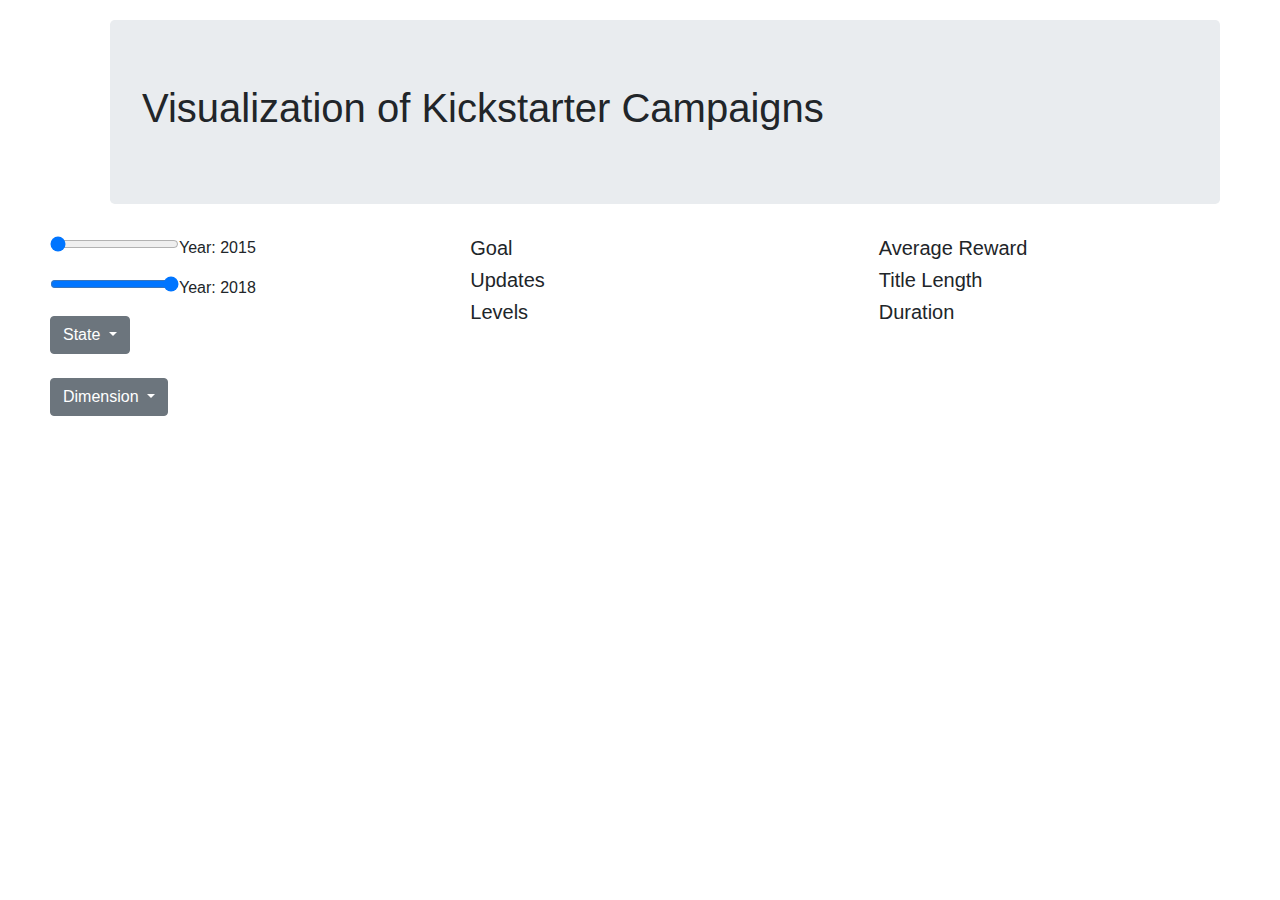
==== index.html @ 2b4e5a70 "D3 Project" ====
<!DOCTYPE html>
<html>
<head>
<meta charset="utf-8">
<title>Visualization of Kickstarter Campaigns</title>
<style>
	#treechart {
		background: #fff;
		font-family: "Helvetica Neue", Helvetica, Arial, sans-serif;
	}

	.title {
			font-weight: bold;
			font-size: 24px;
			text-align: center;
			margin-top: 6px;
			margin-bottom: 6px;
	}
	text {
		pointer-events: none;
	}

	.grandparent text {
		font-weight: bold;
	}

	rect {

		stroke: #fff;
	}

	rect.parent,
	.grandparent rect {
		stroke-width: 2px;
	}

	rect.parent {
			pointer-events: none;
	}

	.grandparent rect {
		fill: orange;
	}

	.grandparent:hover rect {
		fill: #ee9700;
	}

	.children rect.parent,
	.grandparent rect {
		cursor: pointer;
	}

	.children rect.parent {
		fill: #bbb;
		fill-opacity: .5;
	}

	.children:hover rect.child {
		fill: #bbb;
	}
</style>

</head>

<script src="http://code.jquery.com/jquery-1.7.2.min.js"></script>
<script src="http://d3js.org/d3.v3.min.js"></script>

<div class="container">
  <div class="jumbotron">
    <h1>Visualization of Kickstarter Campaigns</h1>      
   
  </div>
     
</div>

<body style="margin-left: 50px; margin-top: 20px;">



<!--Dropdown--> 
<link rel="stylesheet" href="https://maxcdn.bootstrapcdn.com/bootstrap/4.0.0/css/bootstrap.min.css" integrity="sha384-Gn5384xqQ1aoWXA+058RXPxPg6fy4IWvTNh0E263XmFcJlSAwiGgFAW/dAiS6JXm" crossorigin="anonymous">

<script src="https://code.jquery.com/jquery-3.2.1.slim.min.js" integrity="sha384-KJ3o2DKtIkvYIK3UENzmM7KCkRr/rE9/Qpg6aAZGJwFDMVNA/GpGFF93hXpG5KkN" crossorigin="anonymous"></script>

<script src="https://cdnjs.cloudflare.com/ajax/libs/popper.js/1.12.9/umd/popper.min.js" integrity="sha384-ApNbgh9B+Y1QKtv3Rn7W3mgPxhU9K/ScQsAP7hUibX39j7fakFPskvXusvfa0b4Q" crossorigin="anonymous"></script>

<script src="https://maxcdn.bootstrapcdn.com/bootstrap/4.0.0/js/bootstrap.min.js" integrity="sha384-JZR6Spejh4U02d8jOt6vLEHfe/JQGiRRSQQxSfFWpi1MquVdAyjUar5+76PVCmYl" crossorigin="anonymous"></script>

<script src="https://ajax.googleapis.com/ajax/libs/jquery/3.3.1/jquery.min.js"></script>

<div  style="float:left">

<div class="slidecontainer">
	<input  onchange="updateSlider()" style="float:left"type="range" min="2015" max="2018" value="2015" class="slider" id="myRange">
	<p style="float:left">Year: <span id="demo"></span></p>
</div>
<div class="slidecontainer">
	<input  onchange="updateSlider()" style="float:left" type="range" min="2015" max="2018" value="2018" class="slider2" id="myRange2">
	<p style="float:left">Year: <span id="demo2"></span></p>
</div>
<div style="clear:both"></div>
<script>

	function updateSlider(){
		var slider = document.getElementById("myRange");
var output = document.getElementById("demo");
output.innerHTML = slider.value;
g_year_min = slider.value;

slider.oninput = function() {
  output.innerHTML = this.value;
}
var slider2 = document.getElementById("myRange2");
var output2 = document.getElementById("demo2");
output2.innerHTML = slider2.value;
g_year_max = slider2.value;
slider2.oninput = function() {
  output2.innerHTML = this.value;
}
update_bar()
	}

var g_year_min
var g_year_max 
var slider = document.getElementById("myRange");
var output = document.getElementById("demo");
output.innerHTML = slider.value;
g_year_min = slider.value;
slider.oninput = function() {
  output.innerHTML = this.value;
}
var slider2 = document.getElementById("myRange2");
var output2 = document.getElementById("demo2");
output2.innerHTML = slider2.value;
g_year_max = slider2.value;
slider2.oninput = function() {
  output2.innerHTML = this.value;
}
</script>

<div class="dropdown">
	<button class="btn btn-secondary dropdown-toggle" type="button" id="dropdownMenuButton" data-toggle="dropdown" aria-haspopup="true" aria-expanded="false">
		State
	</button>
	<div class="dropdown-menu" aria-labelledby="dropdownMenuButton">
		<a class="dropdown-item" onclick="filter_state('')">All</a>
<a class="dropdown-item" onclick="filter_state('Missouri')">Missouri</a>
<a class="dropdown-item" onclick="filter_state('California')">California</a>
<a class="dropdown-item" onclick="filter_state('Oregon')">Oregon</a>
<a class="dropdown-item" onclick="filter_state('Illinois')">Illinois</a>
<a class="dropdown-item" onclick="filter_state('Idaho')">Idaho</a>
<a class="dropdown-item" onclick="filter_state('Florida')">Florida</a>
<a class="dropdown-item" onclick="filter_state('New York')">New York</a>
<a class="dropdown-item" onclick="filter_state('Colorado')">Colorado</a>
<a class="dropdown-item" onclick="filter_state('Maine')">Maine</a>
<a class="dropdown-item" onclick="filter_state('Texas')">Texas</a>
<a class="dropdown-item" onclick="filter_state('Minnesota')">Minnesota</a>
<a class="dropdown-item" onclick="filter_state('North Carolina')">North Carolina</a>
<a class="dropdown-item" onclick="filter_state('Massachusetts')">Massachusetts</a>
<a class="dropdown-item" onclick="filter_state('Connecticut')">Connecticut</a>
<a class="dropdown-item" onclick="filter_state('Tennessee')">Tennessee</a>
<a class="dropdown-item" onclick="filter_state('Washington')">Washington</a>
<a class="dropdown-item" onclick="filter_state('Michigan')">Michigan</a>
<a class="dropdown-item" onclick="filter_state('Pennsylvania')">Pennsylvania</a>
<a class="dropdown-item" onclick="filter_state('Utah')">Utah</a>
<a class="dropdown-item" onclick="filter_state('Louisiana')">Louisiana</a>
<a class="dropdown-item" onclick="filter_state('Arizona')">Arizona</a>
<a class="dropdown-item" onclick="filter_state('South Carolina')">South Carolina</a>
<a class="dropdown-item" onclick="filter_state('New Jersey')">New Jersey</a>
<a class="dropdown-item" onclick="filter_state('Indiana')">Indiana</a>
<a class="dropdown-item" onclick="filter_state('Wisconsin')">Wisconsin</a>
<a class="dropdown-item" onclick="filter_state('Georgia')">Georgia</a>
<a class="dropdown-item" onclick="filter_state('Maryland')">Maryland</a>
<a class="dropdown-item" onclick="filter_state('Virginia')">Virginia</a>
<a class="dropdown-item" onclick="filter_state('New Mexico')">New Mexico</a>
<a class="dropdown-item" onclick="filter_state('Nebraska')">Nebraska</a>
<a class="dropdown-item" onclick="filter_state('Wyoming')">Wyoming</a>
<a class="dropdown-item" onclick="filter_state('Nevada')">Nevada</a>
<a class="dropdown-item" onclick="filter_state('Rhode Island')">Rhode Island</a>
<a class="dropdown-item" onclick="filter_state('Delaware')">Delaware</a>
<a class="dropdown-item" onclick="filter_state('West Virginia')">West Virginia</a>
<a class="dropdown-item" onclick="filter_state('Montana')">Montana</a>
<a class="dropdown-item" onclick="filter_state('Ohio')">Ohio</a>
<a class="dropdown-item" onclick="filter_state('Vermont')">Vermont</a>
<a class="dropdown-item" onclick="filter_state('Hawaii')">Hawaii</a>
<a class="dropdown-item" onclick="filter_state('Iowa')">Iowa</a>
<a class="dropdown-item" onclick="filter_state('Oklahoma')">Oklahoma</a>
<a class="dropdown-item" onclick="filter_state('Kentucky')">Kentucky</a>
<a class="dropdown-item" onclick="filter_state('Alaska')">Alaska</a>
<a class="dropdown-item" onclick="filter_state('New Hampshire')">New Hampshire</a>
<a class="dropdown-item" onclick="filter_state('Arkansas')">Arkansas</a>
<a class="dropdown-item" onclick="filter_state('Mississippi')">Mississippi</a>
<a class="dropdown-item" onclick="filter_state('Alabama')">Alabama</a>
<a class="dropdown-item" onclick="filter_state('Kansas')">Kansas</a>
<a class="dropdown-item" onclick="filter_state('North Dakota')">North Dakota</a>
<a class="dropdown-item" onclick="filter_state('South Dakota')">South Dakota</a>

	</div>
</div>
<br>
<div class="dropdown">
	<button class="btn btn-secondary dropdown-toggle" type="button" id="dropdownMenuButton" data-toggle="dropdown" aria-haspopup="true" aria-expanded="false">
		Dimension
	</button>
	<div class="dropdown-menu" aria-labelledby="dropdownMenuButton">
		<a class="dropdown-item" onclick="filter_dimension('all')">All</a>
		<a class="dropdown-item" onclick="filter_dimension('levels')">Levels</a>
		<a class="dropdown-item" onclick="filter_dimension('goal')">Goal</a>
		<a class="dropdown-item" onclick="filter_dimension('ave_reward')">Average Reward Amount</a>
		<a class="dropdown-item" onclick="filter_dimension('updates')">Updates</a>
		<a class="dropdown-item" onclick="filter_dimension('title_length')">Title Length</a>
		<a class="dropdown-item" onclick="filter_dimension('duration')">Duration</a>
	</div>
</div>
<br>



<!--Treemap -->
<div id="treechart"></div>
</div>
<div style="margin-left:100px; float:left; background:white; color:white">.</div>
<div style="float:left">

	<h5 class="chart-title" style="margin-left:110px;">Goal</h5>
	<div class="chart-wrapper" id="chart-distro1" style=""></div>
	<div class="chart-wrapper" id="chart-distro7" style=""></div>
	<h5 class="chart-title"  style="margin-left:110px;">Updates</h5>
	<div class="chart-wrapper" id="chart-distro2" style=""></div>
	<div class="chart-wrapper" id="chart-distro8" style=""></div>
	<h5 class="chart-title"  style="margin-left:110px;">Levels</h5>
	<div class="chart-wrapper" id="chart-distro3" style=""></div>
	<div class="chart-wrapper" id="chart-distro9" style=""></div>



	

</div>

<div style="margin-left:100px; float:left; background:white; color:white">.</div>
<div style="float:left">
	<h5  class="chart-title" style="margin-left:110px;">Average Reward</h5>
	<div class="chart-wrapper" id="chart-distro4" style=""></div>
	<div class="chart-wrapper" id="chart-distro10" style=""></div>
	<h5  class="chart-title" style="margin-left:110px;">Title Length </h5>
	<div class="chart-wrapper" id="chart-distro5" style=""></div>
	<div class="chart-wrapper" id="chart-distro11" style=""></div>
	<h5  class="chart-title" style="margin-left:110px;">Duration</h5>
	<div class="chart-wrapper" id="chart-distro6" style=""></div>
	<div class="chart-wrapper" id="chart-distro12" style=""></div>
</div>

<div style="position:absolute; left: 600px; display:none" id="barchartdiv">
	<div class="widget">

	<div  class="chart-wrapper" id="chart-distro13" style="position:absolute; top:0px;"></div>
    <div  id="barchart" class="chart-container" style="position:absolute; top: 300px;"></div>

    
</div>
</div>



<script src="http://code.jquery.com/jquery-1.7.2.min.js"></script>
<script src="http://d3js.org/d3.v3.min.js"></script>
<script>

	var state = "all"
	var dimension = "all"
	var filter = []
	var counter = 0
	var all_data

	function clear_titles(){

		var x = document.getElementsByClassName("chart-title");

		for (var i = 0; i < x.length; i++){
			x[i].style.display = 'none'
		}

	}
	function add_titles(){

		var x = document.getElementsByClassName("chart-title");

		for (var i = 0; i < x.length; i++){
			x[i].style.display = 'block'
		}

	}


	function clean_graphs(){
		target_chart = document.getElementById('chart-distro1');
		target_chart.style.display = 'none'
		target_chart = document.getElementById('chart-distro2');
		target_chart.style.display = 'none'
		target_chart = document.getElementById('chart-distro3');
		target_chart.style.display = 'none'
		target_chart = document.getElementById('chart-distro4');
		target_chart.style.display = 'none'
		target_chart = document.getElementById('chart-distro5');
		target_chart.style.display = 'none'
		target_chart = document.getElementById('chart-distro6');
		target_chart.style.display = 'none'
		document.getElementById("chart-distro7").innerHTML = "";
		document.getElementById("chart-distro8").innerHTML = "";
		document.getElementById("chart-distro9").innerHTML = "";
		document.getElementById("chart-distro10").innerHTML = "";
		document.getElementById("chart-distro11").innerHTML = "";
		document.getElementById("chart-distro12").innerHTML = "";
		document.getElementById("chart-distro13").innerHTML = "";
	}


	function filter_dimension(dim){
		dimension = dim

		
		document.getElementById("barchart").innerHTML = "";
		update_bar(barchart_data)


		if (dimension != "all"){
			target = document.getElementById("barchartdiv");
			target.style.display = 'block'
			clear_titles()
		}

		if (dimension == "all") {
			add_titles()
			target = document.getElementById("barchartdiv");
			target.style.display = 'none'
				if (filter.length == 0){
					clean_graphs()
					target_chart = document.getElementById('chart-distro1');
					target_chart.style.display = 'block'
					target_chart = document.getElementById('chart-distro2');
					target_chart.style.display = 'block'
					target_chart = document.getElementById('chart-distro3');
					target_chart.style.display = 'block'
					target_chart = document.getElementById('chart-distro4');
					target_chart.style.display = 'block'
										target_chart = document.getElementById('chart-distro5');
					target_chart.style.display = 'block'
										target_chart = document.getElementById('chart-distro6');
					target_chart.style.display = 'block'

				}
				else if (filter.length > 0){
					filtered_data = filter_data(all_data, filter)
					clean_graphs()
					generate_chart(chart1, filtered_data, "#chart-distro7", "goal", 400, 600 )
					generate_chart(chart1, filtered_data, "#chart-distro8", "updates", 400, 600 )
					generate_chart(chart1, filtered_data, "#chart-distro9", "levels", 400, 600 )
					generate_chart(chart1, filtered_data, "#chart-distro10", "ave_reward", 400, 600 )
					generate_chart(chart1, filtered_data, "#chart-distro11", "title_length", 400, 600 )
					generate_chart(chart1, filtered_data, "#chart-distro12", "duration", 400, 600 )
				}
		}
		else if (dimension == "goal"){
				if (filter.length == 0){
					clean_graphs()
					generate_chart(chart1, all_data, "#chart-distro13", "goal", 600,600 )
				}
				else if (filter.length > 0){
					filtered_data = filter_data(all_data, filter)
					clean_graphs()
					generate_chart(chart1, filtered_data, "#chart-distro13", "goal",600,600 )
				}
		}
		else if (dimension == "updates"){
				if (filter.length == 0){
					clean_graphs()
					generate_chart(chart1, all_data, "#chart-distro13", "updates",600,600 )
				}
				else if (filter.length > 0){
					filtered_data = filter_data(all_data, filter)
					clean_graphs()
					generate_chart(chart1, filtered_data, "#chart-distro13", "updates" ,600,600)
				}
		}
		else if (dimension == "levels"){
				if (filter.length == 0){
					clean_graphs()
					generate_chart(chart1, all_data, "#chart-distro13", "levels" ,600,600)
				}
				else if (filter.length > 0){
					filtered_data = filter_data(all_data, filter)
					clean_graphs()
					generate_chart(chart1, filtered_data, "#chart-distro13", "levels" ,600,600)
				}
		}
		else if (dimension == "ave_reward"){
				if (filter.length == 0){
					clean_graphs()
					generate_chart(chart1, all_data, "#chart-distro13", "ave_reward" ,600,600)
				}
				else if (filter.length > 0){
					filtered_data = filter_data(all_data, filter)
					clean_graphs()
					generate_chart(chart1, filtered_data, "#chart-distro13", "ave_reward" ,600,600)
				}
		}
		else if (dimension == "title_length"){
				if (filter.length == 0){
					clean_graphs()
					generate_chart(chart1, all_data, "#chart-distro13", "title_length" ,600,600)
				}
				else if (filter.length > 0){
					filtered_data = filter_data(all_data, filter)
					clean_graphs()
					generate_chart(chart1, filtered_data, "#chart-distro13", "title_length",600,600 )
				}
		}
		else if (dimension == "duration"){
				if (filter.length == 0){
					clean_graphs()
					generate_chart(chart1, all_data, "#chart-distro13", "duration",600,600 )
				}
				else if (filter.length > 0){
					filtered_data = filter_data(all_data, filter)
					clean_graphs()
					generate_chart(chart1, filtered_data, "#chart-distro13", "duration",600,600 )
				}
		}
	}

	var g_state = ""
	function filter_state(state) {
		g_state = state
		filter_dimension(dimension)
	}

	window.addEventListener('message', function(e) {
			var opts = e.data.opts,
					data = e.data.data;

			return main(opts, data);
	});

	var defaults = {
			margin: {top: 24, right: 0, bottom: 0, left: 0},
			rootname: "TOP",
			format: ",d",
			title: "",
			width: 400,
			height: 400
	};

	function main(o, data) {
		var root,
				opts = $.extend(true, {}, defaults, o),
				formatNumber = d3.format(opts.format),
				rname = opts.rootname,
				margin = opts.margin,
				theight = 36 + 16;

		$('#treechart').width(opts.width).height(opts.height);
		var width = opts.width - margin.left - margin.right,
				height = opts.height - margin.top - margin.bottom - theight,
				transitioning;
		
		var color = d3.scale.category20c();
		
		var x = d3.scale.linear()
				.domain([0, width])
				.range([0, width]);
		
		var y = d3.scale.linear()
				.domain([0, height])
				.range([0, height]);
		
		var treemap = d3.layout.treemap()
				.children(function(d, depth) { return depth ? null : d._children; })
				.sort(function(a, b) { return a.value - b.value; })
				.ratio(height / width * 0.5 * (1 + Math.sqrt(5)))
				.round(false);
		
		var svg = d3.select("#treechart").append("svg")
				.attr("width", width + margin.left + margin.right)
				.attr("height", height + margin.bottom + margin.top)
				.style("margin-left", -margin.left + "px")
				.style("margin.right", -margin.right + "px")
			.append("g")
				.attr("transform", "translate(" + margin.left + "," + margin.top + ")")
				.style("shape-rendering", "crispEdges");
		
		var grandparent = svg.append("g")
				.attr("class", "grandparent");
		
		grandparent.append("rect")
				.attr("y", -margin.top)
				.attr("width", width)
				.attr("height", margin.top);
		
		grandparent.append("text")
				.attr("x", 6)
				.attr("y", 6 - margin.top)
				.attr("dy", ".75em");

		if (opts.title) {
			$("#treechart").prepend("<p class='title'>" + opts.title + "</p>");
		}
		if (data instanceof Array) {
			root = { key: rname, values: data };
		} else {
			root = data;
		}
			
		initialize(root);
		accumulate(root);
		layout(root);
		//console.log(root);
		display(root);

		if (window.parent !== window) {
			var myheight = document.documentElement.scrollHeight || document.body.scrollHeight;
			window.parent.postMessage({height: myheight}, '*');
		}

		function initialize(root) {
			root.x = root.y = 0;
			root.dx = width;
			root.dy = height;
			root.depth = 0;
		}

		// Aggregate the values for internal nodes. This is normally done by the
		// treemap layout, but not here because of our custom implementation.
		// We also take a snapshot of the original children (_children) to avoid
		// the children being overwritten when when layout is computed.
		function accumulate(d) {
			return (d._children = d.values)
					? d.value = d.values.reduce(function(p, v) { return p + accumulate(v); }, 0)
					: d.value;
		}

		// Compute the treemap layout recursively such that each group of siblings
		// uses the same size (1×1) rather than the dimensions of the parent cell.
		// This optimizes the layout for the current zoom state. Note that a wrapper
		// object is created for the parent node for each group of siblings so that
		// the parent’s dimensions are not discarded as we recurse. Since each group
		// of sibling was laid out in 1×1, we must rescale to fit using absolute
		// coordinates. This lets us use a viewport to zoom.
		function layout(d) {
			if (d._children) {
				treemap.nodes({_children: d._children});
				d._children.forEach(function(c) {
					c.x = d.x + c.x * d.dx;
					c.y = d.y + c.y * d.dy;
					c.dx *= d.dx;
					c.dy *= d.dy;
					c.parent = d;
					layout(c);
				});
			}
		}

		function display(d) {
			grandparent
					.datum(d.parent)
					.on("click", transition)
				.select("text")
					.text(name(d));

			var g1 = svg.insert("g", ".grandparent")
					.datum(d)
					.attr("class", "depth");

			var g = g1.selectAll("g")
					.data(d._children)
				.enter().append("g");

			g.filter(function(d) { return d._children; })
					.classed("children", true)
					.on("click", transition);

			var children = g.selectAll(".child")
					.data(function(d) { return d._children || [d]; })
				.enter().append("g");

			children.append("rect")
					.attr("class", "child")
					.call(rect)
				.append("title")
					.text(function(d) { return d.key + " (" + formatNumber(d.value) + ")"; });
			children.append("text")
					.attr("class", "ctext")
					.text(function(d) { return d.key; })
					.call(text2);

			g.append("rect")
					.attr("class", "parent")
					.call(rect);

			var t = g.append("text")
					.attr("class", "ptext")
					.attr("dy", ".75em")

			t.append("tspan")
					.text(function(d) { return d.key; });
			t.append("tspan")
					.attr("dy", "1.0em")
					.text(function(d) { return formatNumber(d.value); });
			t.call(text);

			g.selectAll("rect")
					.style("fill", function(d) { return color(d.key); });

			function transition(d) {

				if (transitioning || !d) return;

				if (d.key == "All campaigns"){
					filter = []
					counter = 0
				}
				else if (counter == 2) {
					filter.pop()					
					counter = 1
				}
				else {
				filter.push(d.key)
				counter += 1
				}

				//console.log(filter, counter)

				filter_dimension(dimension)

				transitioning = true;

				var g2 = display(d),
						t1 = g1.transition().duration(750),
						t2 = g2.transition().duration(750);

				// Update the domain only after entering new elements.
				x.domain([d.x, d.x + d.dx]);
				y.domain([d.y, d.y + d.dy]);

				// Enable anti-aliasing during the transition.
				svg.style("shape-rendering", null);

				// Draw child nodes on top of parent nodes.
				svg.selectAll(".depth").sort(function(a, b) { return a.depth - b.depth; });

				// Fade-in entering text.
				g2.selectAll("text").style("fill-opacity", 0);

				// Transition to the new view.
				t1.selectAll(".ptext").call(text).style("fill-opacity", 0);
				t1.selectAll(".ctext").call(text2).style("fill-opacity", 0);
				t2.selectAll(".ptext").call(text).style("fill-opacity", 1);
				t2.selectAll(".ctext").call(text2).style("fill-opacity", 1);
				t1.selectAll("rect").call(rect);
				t2.selectAll("rect").call(rect);

				// Remove the old node when the transition is finished.
				t1.remove().each("end", function() {
					svg.style("shape-rendering", "crispEdges");
					transitioning = false;
				});
			}

			return g;
		}

		function text(text) {
			text.selectAll("tspan")
					.attr("x", function(d) { return x(d.x) + 6; })
			text.attr("x", function(d) { return x(d.x) + 6; })
					.attr("y", function(d) { return y(d.y) + 6; })
					.style("opacity", function(d) { return this.getComputedTextLength() < x(d.x + d.dx) - x(d.x) ? 1 : 0; });
		}

		function text2(text) {
			text.attr("x", function(d) { return x(d.x + d.dx) - this.getComputedTextLength() - 6; })
					.attr("y", function(d) { return y(d.y + d.dy) - 6; })
					.style("opacity", function(d) { return this.getComputedTextLength() < x(d.x + d.dx) - x(d.x) ? 1 : 0; });
		}

		function rect(rect) {
			rect.attr("x", function(d) { return x(d.x); })
					.attr("y", function(d) { return y(d.y); })
					.attr("width", function(d) { return x(d.x + d.dx) - x(d.x); })
					.attr("height", function(d) { return y(d.y + d.dy) - y(d.y); });
		}

		function name(d) {
			return d.parent
					? name(d.parent) + " / " + d.key + " (" + formatNumber(d.value) + ")"
					: d.key + " (" + formatNumber(d.value) + ")";
		}
	}

	if (window.location.hash === "") {
			d3.json("treemap.json", function(err, res) {
					if (!err) {
							//console.log(res);
							var data = d3.nest().key(function(d) { return d.category; }).key(function(d) { return d.subcategory; }).entries(res);
							main({title: "Number of Campaigns"}, {key: "All campaigns", values: data});
					}
			});
	}
</script>

<!--Notes: move to right, add header, color-->

<!--Beanplot-->
<link rel="stylesheet" type="text/css" href="distrochart.css">
<script src="http://d3js.org/d3.v3.min.js" charset="utf-8"></script>
<script src="distrochart.js" charset="utf-8"></script>
<script type="text/javascript">

	var chart1;
	var chart2;
	var chart3;
	var chart4;
	var chart5;
	var chart6;

	function generate_chart(chart1, data, selector, param, h, w) {
				chart1 = makeDistroChart({
						data:data,
						xName:'status',
						yName: param,
						axisLabels: {xAxis: null, yAxis: param},
						selector: selector,
						chartSize:{height:h, width:w},
						constrainExtremes:true});
				//chart1.renderBoxPlot();
				//chart1.renderDataPlots();
				//chart1.renderNotchBoxes({showNotchBox:false});
				chart1.renderViolinPlot({showViolinPlot:false});
				chart1.violinPlots.show({reset:true, width:75, clamp:0, resolution:60, bandwidth:50});

				//chart1.dataPlots.show({showBeanLines:true,beanWidth:15,showPlot:false,colors:['#555']});
				//chart1.boxPlots.hide();
				//chart1.notchBoxes.hide();

				return chart1
	}

	function filter_data(data, filter) {
		var filtered_data = []
		for (var i = 0; i < data.length; i++){
			if (filter.length == 2){
				if (data[i]["category"] == filter[0] && data[i]["subcategory"] == filter[1]){
					filtered_data.push(data[i])
				}
			}
			else if (filter.length == 1){
				if (data[i]["category"] == filter[0]){
					filtered_data.push(data[i])
				}
			}
			else if (filter.length == 0){
				return data
			}
		}
		return filtered_data
	}

		d3.csv('cleaned_USA_Final.csv', function(error, data) {
				data.forEach(function (d) {d.goal = +d.goal;});

					all_data = data

				//console.log()

				chart1 = generate_chart(chart1, data, "#chart-distro1", "goal", 400, 600)

				

				generate_chart(chart2, data, "#chart-distro2", "updates" , 400, 600)
				generate_chart(chart3, data, "#chart-distro3", "levels" , 400, 600)
				generate_chart(chart4, data, "#chart-distro4", "title_length" , 400, 600)
				generate_chart(chart5, data, "#chart-distro5", "duration" , 400, 600)
				generate_chart(chart6, data, "#chart-distro6", "ave_reward" , 400, 600)


		});





</script>


<script>



function filter_sub(data, category, state, sub) {

			// category == msuic, sub == "msuic"
			//combine top 5 state

			// category == "" and state == ""
			// combine

			temp = []

			// 111

			if (category != "" && sub !== "" && state != ""){
				for (var j = 0; j < 1; j++){
					//console.log(data)
					max = 0
					var mark
					for (var i = data.length-1; i > 0; i--){

						if (parseInt(data[i]["success"]) > max
						 && (data[i]["category"] == category || category == "")
						 && (data[i]["state"] == state || category == "")
						 && (data[i]["sub"] == sub || sub == "")){

							max = data[i]["success"]
							mystruct = data[i]
							mystruct["success"] = parseInt(data[i]["success"])
							mystruct["failed"] = parseInt(data[i]["failed"])
							mark = i
						}

					}
					data.splice(mark,1)
					temp.push(mystruct)
				}
				show_sub(temp)
			}

			// 011


			if (category != "" && sub !== "" && state == ""){

				group = []

				tot_success = 0
				tot_failed = 0
				// Aggregate
				// music music CA
				// music music  NY
				for (var i = data.length-1; i > 0; i--){
					if (data[i]["category"] == category && data[i]["sub"] == sub){
						tot_success += parseInt(data[i]["success"])
						tot_failed += parseInt(data[i]["failed"])
						mystruct = data[i]
					}
				}
				mystruct["success"] = tot_success
				mystruct["failed"] = tot_failed
				temp.push(mystruct)
				show_sub(temp)
			}

			// 110

			if (category != "" && sub == "" && state != ""){
				for (var j = 0; j < 5; j++){
					//console.log(data)
					max = 0
					var mark
					for (var i = data.length-1; i > 0; i--){

						if (parseInt(data[i]["success"]) > max
						 && (data[i]["category"] == category || category == "")
						 && (data[i]["state"] == state || category == "")
						 && (data[i]["sub"] == sub || sub == "")){

							max = data[i]["success"]
							mystruct = data[i]
							mystruct["success"] = parseInt(data[i]["success"])
							mystruct["failed"] = parseInt(data[i]["failed"])
							mark = i
						}

					}
					data.splice(mark,1)
					temp.push(mystruct)
				}
				show_sub(temp)
			}

			// 000

			// NY, A, B
			// 

			if (category == "" && sub == "" && state == ""){

				dict = {}
				temp2 = []
				for (var i = data.length-1; i > 0; i--){

					if (data[i]["state"] in dict){
						dict[data[i]["state"]][0] += parseInt(data[i]["success"])
						dict[data[i]["state"]][1] += parseInt(data[i]["failed"])
					}
					else {
						dict[data[i]["state"]] = [parseInt(data[i]["success"]), parseInt(data[i]["failed"])]
					}
					//If not there,
					//NY = S,F
					//if there
					//NY += S,F
				}
				for (var x in dict){
					//console.log(dict[x])
					mystruct = {"state":x, "success":dict[x][0], "failed":dict[x][1]}
					//console.log(mystruct)
					temp2.push(mystruct)
				}

				for (var j = 0; j < 5; j++){
					max = 0
					var mark
					for (var i = temp2.length-1; i > 0; i--){

						if (parseInt(temp2[i]["success"]) > max){

							max = temp2[i]["success"]
							mystruct = temp2[i]
							mystruct["success"] = parseInt(temp2[i]["success"])
							mystruct["failed"] = parseInt(temp2[i]["failed"])
							mark = i
						}

					}
					temp2.splice(mark,1)
					temp.push(mystruct)
				}

	    		show_state(temp)
			}

			// 100
			if (category == "" && sub == "" && state != ""){

				dict = {}
				temp2 = []


				for (var i = data.length-1; i > 0; i--){

					if (data[i]["state"] != state) {
						continue
					}

					if (data[i]["category"] in dict){
						dict[data[i]["category"]][0] += parseInt(data[i]["success"])
						dict[data[i]["category"]][1] += parseInt(data[i]["failed"])
					}
					else {
						dict[data[i]["category"]] = [parseInt(data[i]["success"]), parseInt(data[i]["failed"])]
					}
					//If not there,
					//NY = S,F
					//if there
					//NY += S,F
				}
				for (var x in dict){
					//console.log(dict[x])
					mystruct = {"category":x, "success":dict[x][0], "failed":dict[x][1]}
					//console.log(mystruct)
					temp2.push(mystruct)
				}

				for (var j = 0; j < 5; j++){
					max = 0
					var mark
					for (var i = temp2.length-1; i > 0; i--){

						if (parseInt(temp2[i]["success"]) > max){

							max = temp2[i]["success"]
							mystruct = temp2[i]
							mystruct["success"] = parseInt(temp2[i]["success"])
							mystruct["failed"] = parseInt(temp2[i]["failed"])
							mark = i
						}

					}
					temp2.splice(mark,1)
					temp.push(mystruct)
				}

	    		show_cat(temp)
			}



			// 010
			if (category != "" && sub == "" && state == ""){

				dict = {}
				temp2 = []
				for (var i = data.length-1; i > 0; i--){

					if (data[i]["category"] != category){
						continue
					}

					if (data[i]["state"] in dict){
						dict[data[i]["state"]][0] += parseInt(data[i]["success"])
						dict[data[i]["state"]][1] += parseInt(data[i]["failed"])
					}
					else {
						dict[data[i]["state"]] = [parseInt(data[i]["success"]), parseInt(data[i]["failed"])]
					}
					//If not there,
					//NY = S,F
					//if there
					//NY += S,F
				}
				for (var x in dict){
					//console.log(dict[x])
					mystruct = {"state":x, "success":dict[x][0], "failed":dict[x][1]}
					//console.log(mystruct)
					temp2.push(mystruct)
				}

				for (var j = 0; j < 5; j++){
					max = 0
					var mark
					for (var i = temp2.length-1; i > 0; i--){

						if (parseInt(temp2[i]["success"]) > max){

							max = temp2[i]["success"]
							mystruct = temp2[i]
							mystruct["success"] = parseInt(temp2[i]["success"])
							mystruct["failed"] = parseInt(temp2[i]["failed"])
							mark = i
						}

					}
					temp2.splice(mark,1)
					temp.push(mystruct)
				}

	    		show_state(temp)
			}

}

function show_state(data){

var format = d3.format(".2%")


	    var xData = ["success", "failed"];

var margin = {
    top: 20,
    right: 50,
    bottom: 30,
    left: 0
  },
  width = 600 - margin.left - margin.right,
  height = 300 - margin.top - margin.bottom;

var x = d3.scale.ordinal()
  .rangeRoundBands([0, width], .35);

var y = d3.scale.linear()
  .rangeRound([height, 0]);

var color = d3.scale.category20();

var xAxis = d3.svg.axis()
  .scale(x)
  .orient("bottom");

var svg = d3.select("#barchart").append("svg")
  .attr("width", width + margin.left + margin.right)
  .attr("height", height + margin.top + margin.bottom)
  .append("g")
  .attr("transform", "translate(" + margin.left + "," + margin.top + ")");


var dataIntermediate = xData.map(function(c) {
  return data.map(function(d) {
    return {
      x: d.state,
      y: d[c]
    };
  });
});

var dataStackLayout = d3.layout.stack()(dataIntermediate);

x.domain(dataStackLayout[0].map(function(d) {
  return d.x;
}));

y.domain([0,
    d3.max(dataStackLayout[dataStackLayout.length - 1],
      function(d) {
        return d.y0 + d.y;
      })
  ])
  .nice();

var sum = 0;

dataStackLayout.forEach(d => {
  sum += d[0].y
});

var layer = svg.selectAll(".stack")
  .data(dataStackLayout)
  .enter().append("g")
  .attr("class", "stack")
  .style("fill", function(d, i) {
    return color(i);
  });

layer.selectAll("foo")
  .data(function(d) {
    return d;
  })
  .enter().append("text")
  .attr("x", function(d) {
    return x(d.x) + x.rangeBand() + 4;
  })
  .attr("y", function(d) {
    return (y(d.y + d.y0) + y(d.y0)) / 2;
  })
  .text(d => format(d.y / sum))
  .style("font-size", "10px")


layer.selectAll("rect")
  .data(function(d) {
    return d;
  })
  .enter().append("rect")
  .attr("x", function(d) {
    return x(d.x);
  })
  .attr("y", function(d) {
    return y(d.y + d.y0);
  })
  .attr("height", function(d) {
    return y(d.y0) - y(d.y + d.y0);
  })
  .attr("width", x.rangeBand());

svg.append("g")
  .attr("class", "axis")
  .attr("transform", "translate(0," + height + ")")
  .call(xAxis);
}

function show_cat(data){

var format = d3.format(".2%")


	    var xData = ["success", "failed"];

var margin = {
    top: 20,
    right: 50,
    bottom: 30,
    left: 0
  },
  width = 600 - margin.left - margin.right,
  height = 300 - margin.top - margin.bottom;

var x = d3.scale.ordinal()
  .rangeRoundBands([0, width], .35);

var y = d3.scale.linear()
  .rangeRound([height, 0]);

var color = d3.scale.category20();

var xAxis = d3.svg.axis()
  .scale(x)
  .orient("bottom");

var svg = d3.select("#barchart").append("svg")
  .attr("width", width + margin.left + margin.right)
  .attr("height", height + margin.top + margin.bottom)
  .append("g")
  .attr("transform", "translate(" + margin.left + "," + margin.top + ")");


var dataIntermediate = xData.map(function(c) {
  return data.map(function(d) {
    return {
      x: d.category,
      y: d[c]
    };
  });
});

var dataStackLayout = d3.layout.stack()(dataIntermediate);

x.domain(dataStackLayout[0].map(function(d) {
  return d.x;
}));

y.domain([0,
    d3.max(dataStackLayout[dataStackLayout.length - 1],
      function(d) {
        return d.y0 + d.y;
      })
  ])
  .nice();

var sum = 0;

dataStackLayout.forEach(d => {
  sum += d[0].y
});

var layer = svg.selectAll(".stack")
  .data(dataStackLayout)
  .enter().append("g")
  .attr("class", "stack")
  .style("fill", function(d, i) {
    return color(i);
  });

layer.selectAll("foo")
  .data(function(d) {
    return d;
  })
  .enter().append("text")
  .attr("x", function(d) {
    return x(d.x) + x.rangeBand() + 4;
  })
  .attr("y", function(d) {
    return (y(d.y + d.y0) + y(d.y0)) / 2;
  })
  .text(d => format(d.y / sum))
  .style("font-size", "10px")


layer.selectAll("rect")
  .data(function(d) {
    return d;
  })
  .enter().append("rect")
  .attr("x", function(d) {
    return x(d.x);
  })
  .attr("y", function(d) {
    return y(d.y + d.y0);
  })
  .attr("height", function(d) {
    return y(d.y0) - y(d.y + d.y0);
  })
  .attr("width", x.rangeBand());

svg.append("g")
  .attr("class", "axis")
  .attr("transform", "translate(0," + height + ")")
  .call(xAxis);
}
function show_sub(data){


var format = d3.format(".2%")


	    var xData = ["success", "failed"];

var margin = {
    top: 20,
    right: 50,
    bottom: 30,
    left: 0
  },
  width = 600 - margin.left - margin.right,
  height = 300 - margin.top - margin.bottom;

var x = d3.scale.ordinal()
  .rangeRoundBands([0, width], .35);

var y = d3.scale.linear()
  .rangeRound([height, 0]);

var color = d3.scale.category20();

var xAxis = d3.svg.axis()
  .scale(x)
  .orient("bottom");

var svg = d3.select("#barchart").append("svg")
  .attr("width", width + margin.left + margin.right)
  .attr("height", height + margin.top + margin.bottom)
  .append("g")
  .attr("transform", "translate(" + margin.left + "," + margin.top + ")");


var dataIntermediate = xData.map(function(c) {
  return data.map(function(d) {
    return {
      x: d.sub,
      y: d[c]
    };
  });
});

var dataStackLayout = d3.layout.stack()(dataIntermediate);

x.domain(dataStackLayout[0].map(function(d) {
  return d.x;
}));

y.domain([0,
    d3.max(dataStackLayout[dataStackLayout.length - 1],
      function(d) {
        return d.y0 + d.y;
      })
  ])
  .nice();

var sum = 0;

dataStackLayout.forEach(d => {
  sum += d[0].y
});

var layer = svg.selectAll(".stack")
  .data(dataStackLayout)
  .enter().append("g")
  .attr("class", "stack")
  .style("fill", function(d, i) {
    return color(i);
  });

layer.selectAll("foo")
  .data(function(d) {
    return d;
  })
  .enter().append("text")
  .attr("x", function(d) {
    return x(d.x) + x.rangeBand() + 4;
  })
  .attr("y", function(d) {
    return (y(d.y + d.y0) + y(d.y0)) / 2;
  })
  .text(d => format(d.y / sum))
  .style("font-size", "10px")


layer.selectAll("rect")
  .data(function(d) {
    return d;
  })
  .enter().append("rect")
  .attr("x", function(d) {
    return x(d.x);
  })
  .attr("y", function(d) {
    return y(d.y + d.y0);
  })
  .attr("height", function(d) {
    return y(d.y0) - y(d.y + d.y0);
  })
  .attr("width", x.rangeBand());

svg.append("g")
  .attr("class", "axis")
  .attr("transform", "translate(0," + height + ")")
  .call(xAxis);
}


	function isInList(myarr, myobj) {
		for (var i = 0; i < myarr.length; i++){

			

			if (myarr[i]["sub"] == myobj["subcategory"] && myarr[i]["category"] == myobj["category"] && myarr[i]["state"] == myobj["USA State"]){

				return i
			}
		}
		return -1
	}
	var barchart_data


	function update_bar(data){

document.getElementById("barchart").innerHTML = "";


	d3.csv('cleaned_USA_Final.csv', function(error, data) {
		barchart_data = data

		year_filter = []

		console.log(g_year_min, g_year_max)

		for (var i = 0; i < data.length; i++){

			if (g_year_min <= parseInt(data[i]["year launched"]) && parseInt(data[i]["year launched"]) <= g_year_max){
				year_filter.push(data[i])
			}
		}


		agg_data = []

		for (var i = 0; i < year_filter.length; i++){
			//for (var i = 0; i < 100; i++){

			tempstruct = {}
			t = year_filter[i]

			if (t["status"] == "successful"){

				exists = isInList(agg_data, t)



				if (exists != -1){
	
					agg_data[exists]["success"] += 1 

				}
				else {

					tempstruct = {sub:t["subcategory"] , category:t["category"], state:t["USA State"], success:1, failed:0}
					agg_data.push(tempstruct)

				}
			}
			if (t["status"] == "failed"){

				exists = isInList(agg_data, t)

				if (exists != -1){
					agg_data[exists]["failed"] += 1 
				}
				else {
					tempstruct = {sub:t["subcategory"] , category:t["category"], state:t["USA State"], success:0, failed:1}
					agg_data.push(tempstruct)

				}
			}

		}

		if (filter[0] == undefined){
			filter0 = ""
		}
		else {filter0 = filter[0]}
		if (filter[1] == undefined){
			filter1 = ""
		}
		else {filter1 = filter[1]}
		filter_sub(agg_data, filter0, g_state, filter1)


	});
	
	}

/*
success = dict()
failed = dict()

with open('cleaned_USA_Final.csv', 'r', encoding="utf8") as csvfile:
	spamreader = csv.reader(csvfile, delimiter=',')
	for row in spamreader:
		key = row[2]+"---celestinaisadorable---"+row[3]+"---celestinaisadorable---"+row[20]
		if row[5] == "successful":
			if key in success:
				success[key] += 1
			else:
				success[key] = 1
*/

</script>

</body>
</html>
---- distrochart.css ----
/*Primary Chart*/

/*Nested divs for responsiveness*/
.chart-wrapper {
    max-width: 800px;  /*Overwritten by the JS*/
    min-width: 304px;
    margin-bottom: 8px;

}
.chart-wrapper .inner-wrapper {
    position: relative;
    padding-bottom: 50%; /*Overwritten by the JS*/
    width: 100%;
}
.chart-wrapper .outer-box {
    position: absolute;
    top: 0;
    bottom: 0;
    left: 0;
    right: 0;
}
.chart-wrapper .inner-box {
    width: 100%;
    height: 100%;
}

.chart-wrapper text {
  font-family: sans-serif;
  font-size: 8px;
}

.chart-wrapper .axis path,
.chart-wrapper .axis line {
    fill: none;
    stroke: #888;
    stroke-width: 2px;
    shape-rendering: crispEdges;
}

.chart-wrapper .y.axis .tick line {
    stroke: lightgrey;
    opacity: 0.6;
    stroke-dasharray: 2,1;
    stroke-width: 1;
    shape-rendering: crispEdges;

}

.chart-wrapper .x.axis .domain {
  display: none;
}

.chart-wrapper div.tooltip {
    position: absolute;
    text-align: left;
    padding: 3px;
    font: 12px sans-serif;
    background: lightcyan;
    border: 0px;
    border-radius: 1px;
    pointer-events: none;
    opacity: 0.7;
}

/*Box Plot*/
.chart-wrapper .box-plot .box {
    fill-opacity: 0.4;
    stroke-width: 2;
}
.chart-wrapper .box-plot line {
    stroke-width: 2px;
}
.chart-wrapper .box-plot circle {
    fill: white;
    stroke: black;
}

.chart-wrapper .box-plot .median {
    stroke: black;
}

.chart-wrapper .box-plot circle.median {
    /*the script makes the circles the same color as the box, you can override this in the js*/
    fill: white !important;
}

.chart-wrapper .box-plot .mean {
    stroke: white;
    stroke-dasharray: 2,1;
    stroke-width: 1px;
}

@media (max-width:500px){
    .chart-wrapper .box-plot circle {display: none;}
}

/*Violin Plot*/

.chart-wrapper .violin-plot .area {
    shape-rendering: geometricPrecision;
    opacity: 0.4;
}

.chart-wrapper .violin-plot .line {
    fill: none;
    stroke-width: 2px;
    shape-rendering: geometricPrecision;
}

/*Notch Plot*/
.chart-wrapper .notch-plot .notch {
    fill-opacity: 0.4;
    stroke-width: 2;
}

/* Point Plots*/
.chart-wrapper .points-plot .point {
    stroke: black;
    stroke-width: 1px;
}

.chart-wrapper .metrics-lines {
    stroke-width: 4px;
}

/* Non-Chart Styles for demo*/
.chart-options  {
    min-width: 200px;
    font-size: 9px;
    font-family: sans-serif;
}
.chart-options button {
    margin: 3px;
    padding: 3px;
    font-size: 9px;
}
.chart-options p {
    display: inline;
}
@media (max-width:500px){
    .chart-options p {display: block;}
}
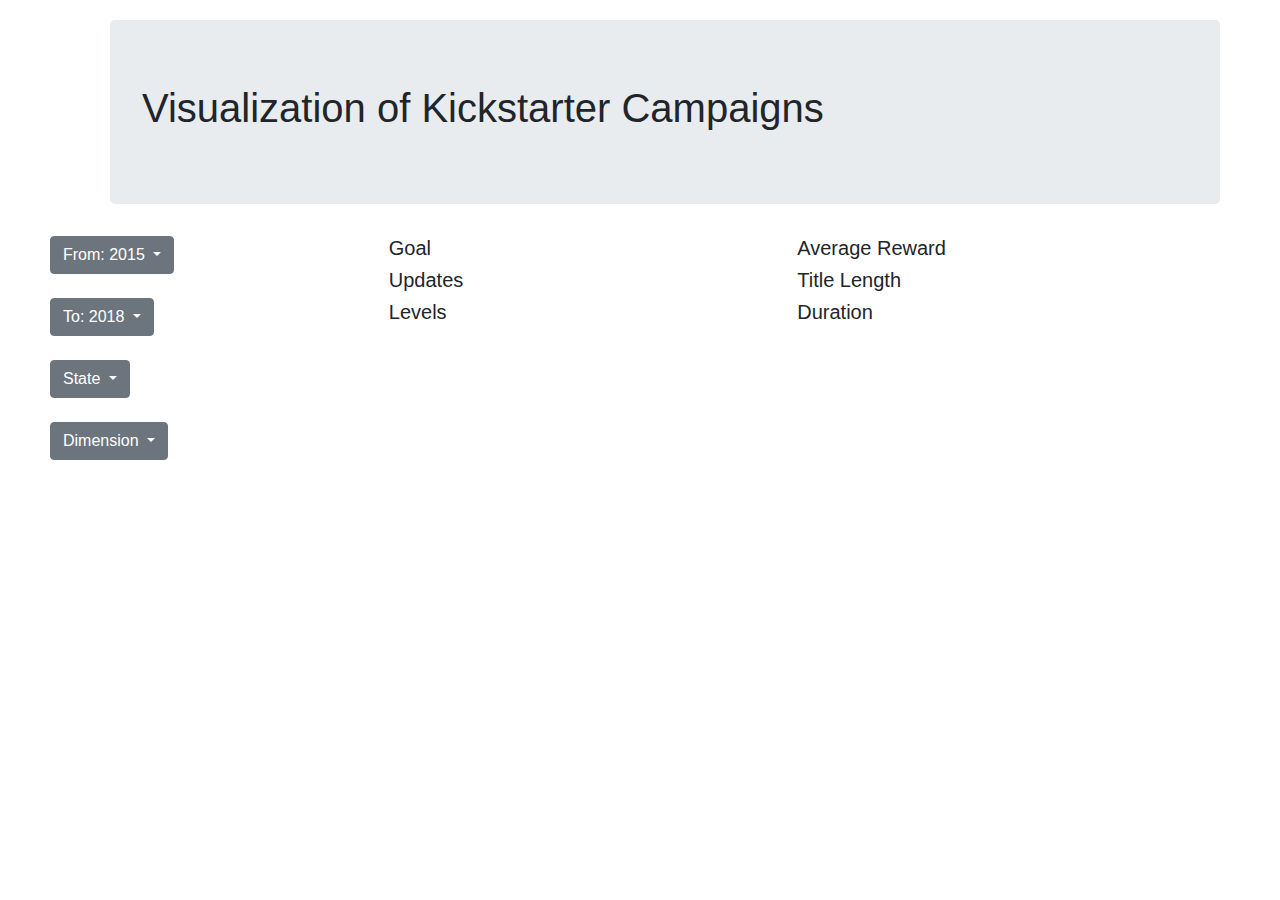
==== commit 2dc3f9e7: "commit" ====
--- a/index.html
+++ b/index.html
@@ -8,7 +8,15 @@
 		background: #fff;
 		font-family: "Helvetica Neue", Helvetica, Arial, sans-serif;
 	}
-
+/*
+	.tree {
+		      transition: .5s ease;
+  backface-visibility: hidden;
+	}
+	.tree:hover {
+		opacity: 0.6;
+	}
+*/
 	.title {
 			font-weight: bold;
 			font-size: 24px;
@@ -92,52 +100,71 @@
 <div  style="float:left">
 
 <div class="slidecontainer">
-	<input  onchange="updateSlider()" style="float:left"type="range" min="2015" max="2018" value="2015" class="slider" id="myRange">
-	<p style="float:left">Year: <span id="demo"></span></p>
+	<input  onchange="updateSlider()" style="float:left; display:none"type="range" min="2015" max="2018" value="2015" class="slider" id="myRange">
+	<p style="float:left; display:none">Year: <span id="demo"></span></p>
 </div>
 <div class="slidecontainer">
-	<input  onchange="updateSlider()" style="float:left" type="range" min="2015" max="2018" value="2018" class="slider2" id="myRange2">
-	<p style="float:left">Year: <span id="demo2"></span></p>
+	<input  onchange="updateSlider()" style="float:left; display:none" type="range" min="2015" max="2018" value="2018" class="slider2" id="myRange2">
+	<p style="float:left;display:none">Year: <span id="demo2"></span></p>
 </div>
 <div style="clear:both"></div>
 <script>
-
-	function updateSlider(){
-		var slider = document.getElementById("myRange");
-var output = document.getElementById("demo");
-output.innerHTML = slider.value;
-g_year_min = slider.value;
-
-slider.oninput = function() {
-  output.innerHTML = this.value;
-}
-var slider2 = document.getElementById("myRange2");
-var output2 = document.getElementById("demo2");
-output2.innerHTML = slider2.value;
-g_year_max = slider2.value;
-slider2.oninput = function() {
-  output2.innerHTML = this.value;
-}
+	var g_state = ""
+g_generate = 1
+
+
+
+
+var g_year_min = 2015
+var g_year_max = 2018
+
+	function filter_year1(year){
+		g_year_min = year
+
+x = document.getElementById("dropdownMenuButton3")
+x.innerHTML = "From: " + year
 update_bar()
-	}
-
-var g_year_min
-var g_year_max 
-var slider = document.getElementById("myRange");
-var output = document.getElementById("demo");
-output.innerHTML = slider.value;
-g_year_min = slider.value;
-slider.oninput = function() {
-  output.innerHTML = this.value;
-}
-var slider2 = document.getElementById("myRange2");
-var output2 = document.getElementById("demo2");
-output2.innerHTML = slider2.value;
-g_year_max = slider2.value;
-slider2.oninput = function() {
-  output2.innerHTML = this.value;
-}
+filter_state2(g_state)
+	}
+
+	function filter_year2(year){
+		g_year_max = year
+		x = document.getElementById("dropdownMenuButton4")
+		x.innerHTML = "To: " + year
+		
+update_bar()
+filter_state2(g_state)
+	}
+
 </script>
+
+
+<div class="dropdown">
+	<button class="btn btn-secondary dropdown-toggle" type="button" id="dropdownMenuButton3" data-toggle="dropdown" aria-haspopup="true" aria-expanded="false">
+		From: 2015
+	</button>
+	<div class="dropdown-menu" aria-labelledby="dropdownMenuButton3">
+		<a class="dropdown-item" onclick="filter_year1('2015')">2015</a>
+		<a class="dropdown-item" onclick="filter_year1('2016')">2016</a>
+		<a class="dropdown-item" onclick="filter_year1('2017')">2017</a>
+		<a class="dropdown-item" onclick="filter_year1('2018')">2018</a>
+
+	</div>
+</div>
+<br>
+<div class="dropdown">
+	<button class="btn btn-secondary dropdown-toggle" type="button" id="dropdownMenuButton4" data-toggle="dropdown" aria-haspopup="true" aria-expanded="false">
+		To: 2018
+	</button>
+	<div class="dropdown-menu" aria-labelledby="dropdownMenuButton4">
+		<a class="dropdown-item" onclick="filter_year2('2015')">2015</a>
+		<a class="dropdown-item" onclick="filter_year2('2016')">2016</a>
+		<a class="dropdown-item" onclick="filter_year2('2017')">2017</a>
+		<a class="dropdown-item" onclick="filter_year2('2018')">2018</a>
+
+	</div>
+</div>
+<br>
 
 <div class="dropdown">
 	<button class="btn btn-secondary dropdown-toggle" type="button" id="dropdownMenuButton" data-toggle="dropdown" aria-haspopup="true" aria-expanded="false">
@@ -200,10 +227,10 @@
 </div>
 <br>
 <div class="dropdown">
-	<button class="btn btn-secondary dropdown-toggle" type="button" id="dropdownMenuButton" data-toggle="dropdown" aria-haspopup="true" aria-expanded="false">
+	<button class="btn btn-secondary dropdown-toggle" type="button" id="dropdownMenuButton2" data-toggle="dropdown" aria-haspopup="true" aria-expanded="false">
 		Dimension
 	</button>
-	<div class="dropdown-menu" aria-labelledby="dropdownMenuButton">
+	<div class="dropdown-menu" aria-labelledby="dropdownMenuButton2">
 		<a class="dropdown-item" onclick="filter_dimension('all')">All</a>
 		<a class="dropdown-item" onclick="filter_dimension('levels')">Levels</a>
 		<a class="dropdown-item" onclick="filter_dimension('goal')">Goal</a>
@@ -218,7 +245,8 @@
 
 
 <!--Treemap -->
-<div id="treechart"></div>
+
+<div id="treechart" class="tree"></div>
 </div>
 <div style="margin-left:100px; float:left; background:white; color:white">.</div>
 <div style="float:left">
@@ -253,10 +281,13 @@
 </div>
 
 <div style="position:absolute; left: 600px; display:none" id="barchartdiv">
+	<h5  id="solo-chart" style="margin-left:110px; margin-top:-20px;">Duration</h5>
 	<div class="widget">
-
+	<img src="y.png" style="position: absolute; width:18px; left: 0px; top: 315px;">
 	<div  class="chart-wrapper" id="chart-distro13" style="position:absolute; top:0px;"></div>
-    <div  id="barchart" class="chart-container" style="position:absolute; top: 300px;"></div>
+	<h5  id="solobar-chart" style="margin-left:110px; margin-top:290px;">Duration</h5>
+    <div  id="barchart" class="chart-container" style="position:absolute; top: 320px;"></div>
+    <img src="status.png" style="width:100px; margin-left: 550px;">
 
     
 </div>
@@ -267,6 +298,8 @@
 <script src="http://code.jquery.com/jquery-1.7.2.min.js"></script>
 <script src="http://d3js.org/d3.v3.min.js"></script>
 <script>
+
+
 
 	var state = "all"
 	var dimension = "all"
@@ -319,10 +352,30 @@
 
 	function filter_dimension(dim){
 		dimension = dim
-
-		
+		string = dimension
+		button = document.getElementById('dropdownMenuButton2');
+				string = string.replace(/[_-]/g, " ");  
+		button.innerHTML = string.charAt(0).toUpperCase() + string.slice(1);
+
+
+				document.getElementById("solo-chart").innerHTML = string.charAt(0).toUpperCase() + string.slice(1);
 		document.getElementById("barchart").innerHTML = "";
 		update_bar(barchart_data)
+
+		string = g_state 
+		string = string.charAt(0).toUpperCase() + string.slice(1);
+		if (string == ""){ string = "All"}
+
+		if (filter[0] == undefined) {
+			a = "All"
+		}
+		else {a = filter[0]}
+		if (filter[1] == undefined) {
+			b = "All"
+		}
+		else {b = filter[1]}
+
+document.getElementById("solobar-chart").innerHTML = "Highest Successful Campaigns Ratio by " + string + " / " + a + " / " + b;
 
 
 		if (dimension != "all"){
@@ -354,86 +407,118 @@
 				else if (filter.length > 0){
 					filtered_data = filter_data(all_data, filter)
 					clean_graphs()
-					generate_chart(chart1, filtered_data, "#chart-distro7", "goal", 400, 600 )
-					generate_chart(chart1, filtered_data, "#chart-distro8", "updates", 400, 600 )
-					generate_chart(chart1, filtered_data, "#chart-distro9", "levels", 400, 600 )
-					generate_chart(chart1, filtered_data, "#chart-distro10", "ave_reward", 400, 600 )
-					generate_chart(chart1, filtered_data, "#chart-distro11", "title_length", 400, 600 )
-					generate_chart(chart1, filtered_data, "#chart-distro12", "duration", 400, 600 )
+					generate_chart(chart1, filtered_data, "#chart-distro7", "goal", 400, 600, "Goal in dollars" )
+					generate_chart(chart1, filtered_data, "#chart-distro8", "updates", 400, 600 , "Number of updates")
+					generate_chart(chart1, filtered_data, "#chart-distro9", "levels", 400, 600, "Levels" )
+					generate_chart(chart1, filtered_data, "#chart-distro10", "ave_reward", 400, 600, "Average reward" )
+					generate_chart(chart1, filtered_data, "#chart-distro11", "title_length", 400, 600 , "Title Length")
+					generate_chart(chart1, filtered_data, "#chart-distro12", "duration", 400, 600, "Duration in days")
 				}
 		}
 		else if (dimension == "goal"){
 				if (filter.length == 0){
 					clean_graphs()
-					generate_chart(chart1, all_data, "#chart-distro13", "goal", 600,600 )
+					generate_chart(chart1, all_data, "#chart-distro13", "goal", 600,600, "Goal in dollars" )
 				}
 				else if (filter.length > 0){
 					filtered_data = filter_data(all_data, filter)
 					clean_graphs()
-					generate_chart(chart1, filtered_data, "#chart-distro13", "goal",600,600 )
+					generate_chart(chart1, filtered_data, "#chart-distro13", "goal",600,600 , "Goal in dollars")
 				}
 		}
 		else if (dimension == "updates"){
 				if (filter.length == 0){
 					clean_graphs()
-					generate_chart(chart1, all_data, "#chart-distro13", "updates",600,600 )
+					generate_chart(chart1, all_data, "#chart-distro13", "updates",600,600 , "Number of updates")
 				}
 				else if (filter.length > 0){
 					filtered_data = filter_data(all_data, filter)
 					clean_graphs()
-					generate_chart(chart1, filtered_data, "#chart-distro13", "updates" ,600,600)
+					generate_chart(chart1, filtered_data, "#chart-distro13", "updates" ,600,600, "Number of updates")
 				}
 		}
 		else if (dimension == "levels"){
 				if (filter.length == 0){
 					clean_graphs()
-					generate_chart(chart1, all_data, "#chart-distro13", "levels" ,600,600)
+					generate_chart(chart1, all_data, "#chart-distro13", "levels" ,600,600, "Levels")
 				}
 				else if (filter.length > 0){
 					filtered_data = filter_data(all_data, filter)
 					clean_graphs()
-					generate_chart(chart1, filtered_data, "#chart-distro13", "levels" ,600,600)
+					generate_chart(chart1, filtered_data, "#chart-distro13", "levels" ,600,600, "Levels")
 				}
 		}
 		else if (dimension == "ave_reward"){
 				if (filter.length == 0){
 					clean_graphs()
-					generate_chart(chart1, all_data, "#chart-distro13", "ave_reward" ,600,600)
+					generate_chart(chart1, all_data, "#chart-distro13", "ave_reward" ,600,600, "Average reward")
 				}
 				else if (filter.length > 0){
 					filtered_data = filter_data(all_data, filter)
 					clean_graphs()
-					generate_chart(chart1, filtered_data, "#chart-distro13", "ave_reward" ,600,600)
+
+					generate_chart(chart1, filtered_data, "#chart-distro13", "ave_reward" ,600,600, "Average reward")
 				}
 		}
 		else if (dimension == "title_length"){
 				if (filter.length == 0){
 					clean_graphs()
-					generate_chart(chart1, all_data, "#chart-distro13", "title_length" ,600,600)
+					generate_chart(chart1, all_data, "#chart-distro13", "title_length" ,600,600, "Title Length")
 				}
 				else if (filter.length > 0){
 					filtered_data = filter_data(all_data, filter)
 					clean_graphs()
-					generate_chart(chart1, filtered_data, "#chart-distro13", "title_length",600,600 )
+					generate_chart(chart1, filtered_data, "#chart-distro13", "title_length",600,600 , "Title Length")
 				}
 		}
 		else if (dimension == "duration"){
 				if (filter.length == 0){
 					clean_graphs()
-					generate_chart(chart1, all_data, "#chart-distro13", "duration",600,600 )
+					generate_chart(chart1, all_data, "#chart-distro13", "duration",600,600, "Duration in days" )
 				}
 				else if (filter.length > 0){
 					filtered_data = filter_data(all_data, filter)
 					clean_graphs()
-					generate_chart(chart1, filtered_data, "#chart-distro13", "duration",600,600 )
-				}
-		}
-	}
-
-	var g_state = ""
+					generate_chart(chart1, filtered_data, "#chart-distro13", "duration",600,600, "Duration in days" )
+				}
+		}
+	}
+function filter_state2(state) {
+		g_state = state
+
+	
+
+		button = document.getElementById('dropdownMenuButton');
+		gstate = g_state
+		if (g_state == ""){
+			gstate = "All"
+		}
+
+		button.innerHTML = gstate
+		mydim = dimension
+
+		filter_dimension(mydim)
+	}
+
+	
 	function filter_state(state) {
 		g_state = state
-		filter_dimension(dimension)
+
+	
+
+		button = document.getElementById('dropdownMenuButton');
+		gstate = g_state
+		if (g_state == ""){
+			gstate = "All"
+		}
+
+		button.innerHTML = gstate
+		mydim = dimension
+		if (dimension == "all"){
+			mydim = "goal"
+
+		}
+		filter_dimension(mydim)
 	}
 
 	window.addEventListener('message', function(e) {
@@ -566,6 +651,7 @@
 					.datum(d.parent)
 					.on("click", transition)
 				.select("text")
+				.style("font-size", "11px")
 					.text(name(d));
 
 			var g1 = svg.insert("g", ".grandparent")
@@ -590,6 +676,7 @@
 				.append("title")
 					.text(function(d) { return d.key + " (" + formatNumber(d.value) + ")"; });
 			children.append("text")
+			.style("font-size", "0px")
 					.attr("class", "ctext")
 					.text(function(d) { return d.key; })
 					.call(text2);
@@ -599,6 +686,7 @@
 					.call(rect);
 
 			var t = g.append("text")
+			.style("font-size", "10px")
 					.attr("class", "ptext")
 					.attr("dy", ".75em")
 
@@ -724,12 +812,25 @@
 	var chart5;
 	var chart6;
 
-	function generate_chart(chart1, data, selector, param, h, w) {
+	function generate_chart(chart1, data, selector, param, h, w, myName) {
+
+
+
+		mydata = []
+				console.log(data[0]["year launched"])
+			for (var i = 0; i < data.length; i++){
+
+				if (g_year_min <= parseInt(data[i]["year launched"]) && g_year_max >= parseInt(data[i]["year launched"])){
+					mydata.push(data[i])
+				}
+			}
+
+
 				chart1 = makeDistroChart({
-						data:data,
+						data:mydata,
 						xName:'status',
 						yName: param,
-						axisLabels: {xAxis: null, yAxis: param},
+						axisLabels: {xAxis: null, yAxis: myName},
 						selector: selector,
 						chartSize:{height:h, width:w},
 						constrainExtremes:true});
@@ -763,6 +864,8 @@
 				return data
 			}
 		}
+
+		filtered_data[0]["status"] = "successful"
 		return filtered_data
 	}
 
@@ -773,16 +876,16 @@
 
 				//console.log()
 
-				chart1 = generate_chart(chart1, data, "#chart-distro1", "goal", 400, 600)
+
+				chart1 = generate_chart(chart1, data, "#chart-distro1", "goal", 400, 600, "Goal in dollars")
 
 				
 
-				generate_chart(chart2, data, "#chart-distro2", "updates" , 400, 600)
-				generate_chart(chart3, data, "#chart-distro3", "levels" , 400, 600)
-				generate_chart(chart4, data, "#chart-distro4", "title_length" , 400, 600)
-				generate_chart(chart5, data, "#chart-distro5", "duration" , 400, 600)
-				generate_chart(chart6, data, "#chart-distro6", "ave_reward" , 400, 600)
-
+				generate_chart(chart2, data, "#chart-distro2", "updates" , 400, 600, "Number of updates")
+				generate_chart(chart3, data, "#chart-distro3", "levels" , 400, 600, "Levels" )
+				generate_chart(chart4, data, "#chart-distro5", "title_length" , 400, 600, "Title Length")
+				generate_chart(chart5, data, "#chart-distro6", "duration" , 400, 600, "Duration in days")
+				generate_chart(chart6, data, "#chart-distro4", "ave_reward" , 400, 600, "Average reward" )
 
 		});
 
@@ -830,8 +933,16 @@
 
 					}
 					data.splice(mark,1)
+					tempsuccess = mystruct["success"]
+					tempfail = mystruct["failed"]
+					temptotal = tempsuccess+tempfail
+					mystruct["success"] = (tempsuccess/temptotal)*100
+					mystruct["failed"] = (tempfail/temptotal)*100
 					temp.push(mystruct)
-				}
+
+
+				}
+
 				show_sub(temp)
 			}
 
@@ -856,6 +967,11 @@
 				}
 				mystruct["success"] = tot_success
 				mystruct["failed"] = tot_failed
+					tempsuccess = mystruct["success"]
+					tempfail = mystruct["failed"]
+					temptotal = tempsuccess+tempfail
+					mystruct["success"] = (tempsuccess/temptotal)*100
+					mystruct["failed"] = (tempfail/temptotal)*100
 				temp.push(mystruct)
 				show_sub(temp)
 			}
@@ -883,6 +999,11 @@
 
 					}
 					data.splice(mark,1)
+					tempsuccess = mystruct["success"]
+					tempfail = mystruct["failed"]
+					temptotal = tempsuccess+tempfail
+					mystruct["success"] = (tempsuccess/temptotal)*100
+					mystruct["failed"] = (tempfail/temptotal)*100
 					temp.push(mystruct)
 				}
 				show_sub(temp)
@@ -934,8 +1055,23 @@
 
 					}
 					temp2.splice(mark,1)
+					tempsuccess = mystruct["success"]
+					tempfail = mystruct["failed"]
+					temptotal = tempsuccess+tempfail
+					mystruct["success"] = (tempsuccess/temptotal)*100
+					mystruct["failed"] = (tempfail/temptotal)*100
 					temp.push(mystruct)
 				}
+
+temp.sort(function (vote1, vote2) {
+
+	// Sort by votes
+	// If the first item has a higher number, move it down
+	// If the first item has a lower number, move it up
+	if (vote1.success > vote2.success) return -1;
+	if (vote1.success < vote2.success) return 1;
+
+});
 
 	    		show_state(temp)
 			}
@@ -988,8 +1124,22 @@
 
 					}
 					temp2.splice(mark,1)
+					tempsuccess = mystruct["success"]
+					tempfail = mystruct["failed"]
+					temptotal = tempsuccess+tempfail
+					mystruct["success"] = (tempsuccess/temptotal)*100
+					mystruct["failed"] = (tempfail/temptotal)*100
 					temp.push(mystruct)
 				}
+temp.sort(function (vote1, vote2) {
+
+	// Sort by votes
+	// If the first item has a higher number, move it down
+	// If the first item has a lower number, move it up
+	if (vote1.success > vote2.success) return -1;
+	if (vote1.success < vote2.success) return 1;
+
+});
 
 	    		show_cat(temp)
 			}
@@ -1042,8 +1192,22 @@
 
 					}
 					temp2.splice(mark,1)
+					tempsuccess = mystruct["success"]
+					tempfail = mystruct["failed"]
+					temptotal = tempsuccess+tempfail
+					mystruct["success"] = (tempsuccess/temptotal)*100
+					mystruct["failed"] = (tempfail/temptotal)*100
 					temp.push(mystruct)
 				}
+temp.sort(function (vote1, vote2) {
+
+	// Sort by votes
+	// If the first item has a higher number, move it down
+	// If the first item has a lower number, move it up
+	if (vote1.success > vote2.success) return -1;
+	if (vote1.success < vote2.success) return 1;
+
+});
 
 	    		show_state(temp)
 			}
@@ -1119,22 +1283,12 @@
   .enter().append("g")
   .attr("class", "stack")
   .style("fill", function(d, i) {
+  	if (i == 1){ return "#66ccff";}
+  	else {return "#074080";}
     return color(i);
   });
 
-layer.selectAll("foo")
-  .data(function(d) {
-    return d;
-  })
-  .enter().append("text")
-  .attr("x", function(d) {
-    return x(d.x) + x.rangeBand() + 4;
-  })
-  .attr("y", function(d) {
-    return (y(d.y + d.y0) + y(d.y0)) / 2;
-  })
-  .text(d => format(d.y / sum))
-  .style("font-size", "10px")
+
 
 
 layer.selectAll("rect")
@@ -1157,6 +1311,23 @@
   .attr("class", "axis")
   .attr("transform", "translate(0," + height + ")")
   .call(xAxis);
+
+layer.selectAll("foo")
+  .data(function(d) {
+    return d;
+  })
+  .enter().append("text")
+  .attr("x", function(d) {
+    return x(d.x) + 4;
+  })
+  .attr("y", function(d) {
+    return (y(d.y + d.y0) + y(d.y0)) / 2;
+  })
+  .text(d => format(d.y / sum))
+  .style("font-size", "15px")
+  .style("fill", "white")
+
+
 }
 
 function show_cat(data){
@@ -1228,22 +1399,10 @@
   .enter().append("g")
   .attr("class", "stack")
   .style("fill", function(d, i) {
+  	  	if (i == 1){ return "#66ccff";}
+  	else {return "#074080";}
     return color(i);
   });
-
-layer.selectAll("foo")
-  .data(function(d) {
-    return d;
-  })
-  .enter().append("text")
-  .attr("x", function(d) {
-    return x(d.x) + x.rangeBand() + 4;
-  })
-  .attr("y", function(d) {
-    return (y(d.y + d.y0) + y(d.y0)) / 2;
-  })
-  .text(d => format(d.y / sum))
-  .style("font-size", "10px")
 
 
 layer.selectAll("rect")
@@ -1266,6 +1425,23 @@
   .attr("class", "axis")
   .attr("transform", "translate(0," + height + ")")
   .call(xAxis);
+
+layer.selectAll("foo")
+  .data(function(d) {
+    return d;
+  })
+  .enter().append("text")
+  .attr("x", function(d) {
+    return x(d.x) + 4;
+  })
+  .attr("y", function(d) {
+    return (y(d.y + d.y0) + y(d.y0)) / 2;
+  })
+  .text(d => format(d.y / sum))
+  .style("font-size", "15px")
+  .style("fill", "white")
+
+
 }
 function show_sub(data){
 
@@ -1337,22 +1513,10 @@
   .enter().append("g")
   .attr("class", "stack")
   .style("fill", function(d, i) {
+  	  	if (i == 1){ return "#66ccff";}
+  	else {return "#074080";}
     return color(i);
   });
-
-layer.selectAll("foo")
-  .data(function(d) {
-    return d;
-  })
-  .enter().append("text")
-  .attr("x", function(d) {
-    return x(d.x) + x.rangeBand() + 4;
-  })
-  .attr("y", function(d) {
-    return (y(d.y + d.y0) + y(d.y0)) / 2;
-  })
-  .text(d => format(d.y / sum))
-  .style("font-size", "10px")
 
 
 layer.selectAll("rect")
@@ -1375,6 +1539,23 @@
   .attr("class", "axis")
   .attr("transform", "translate(0," + height + ")")
   .call(xAxis);
+
+layer.selectAll("foo")
+  .data(function(d) {
+    return d;
+  })
+  .enter().append("text")
+  .attr("x", function(d) {
+    return x(d.x) + 4;
+  })
+  .attr("y", function(d) {
+    return (y(d.y + d.y0) + y(d.y0)) / 2;
+  })
+  .text(d => format(d.y / sum))
+  .style("font-size", "15px")
+  .style("fill", "white")
+
+
 }
 
 
